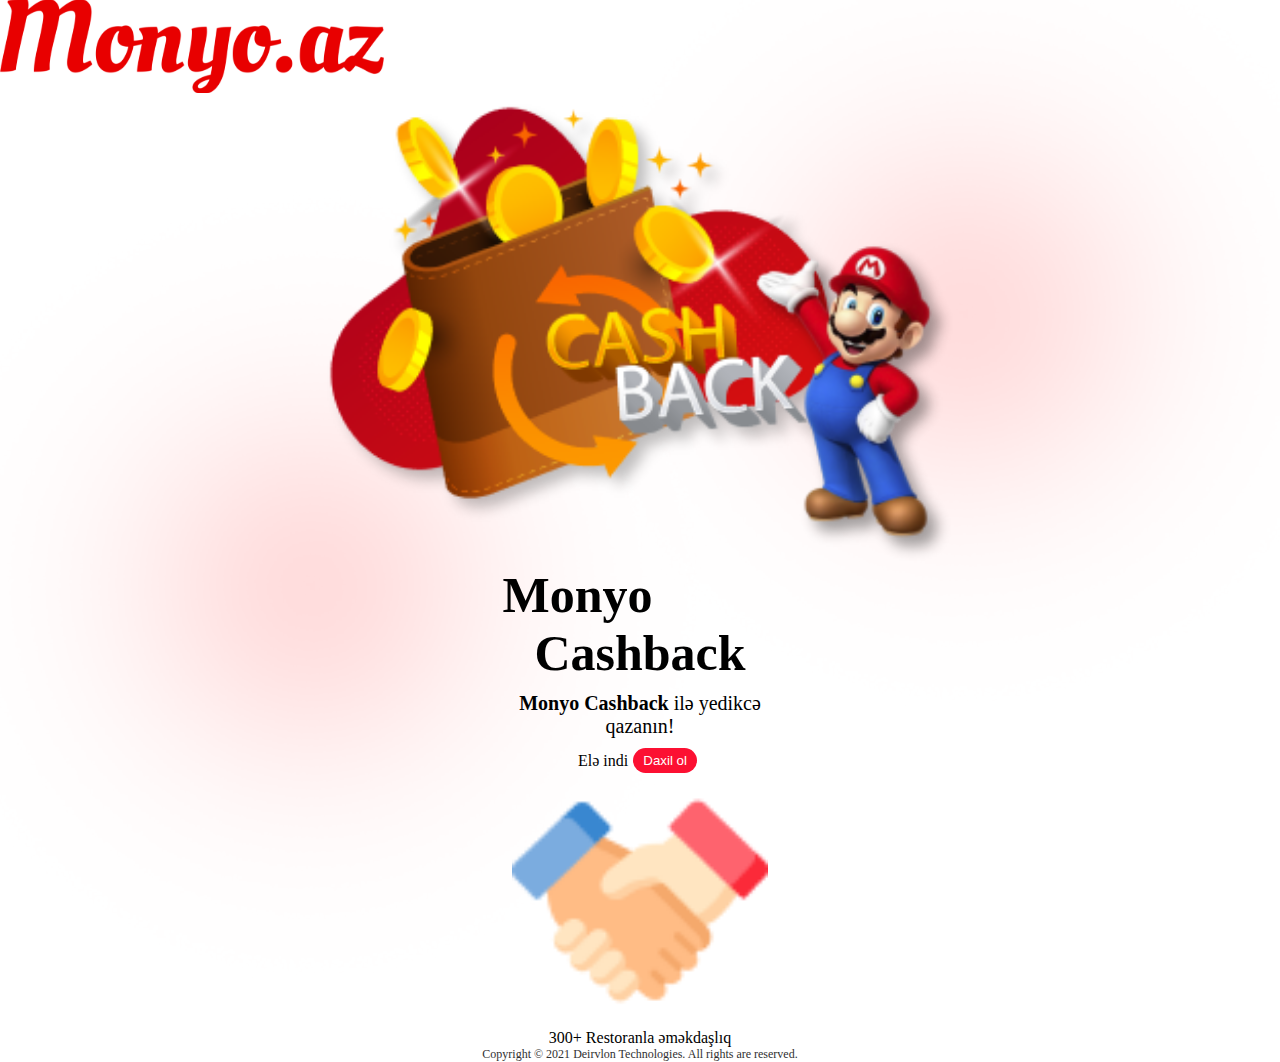
==== index.html @ f9dc8711 "Test Coins" ====
<!doctype html>
<html lang="en">

<head>
    <meta charset="utf-8">
    <meta name="viewport" content="width=device-width, initial-scale=1">
    <link href="https://cdn.jsdelivr.net/npm/bootstrap@5.0.2/dist/css/bootstrap.min.css" rel="stylesheet" integrity="sha384-EVSTQN3/azprG1Anm3QDgpJLIm9Nao0Yz1ztcQTwFspd3yD65VohhpuuCOmLASjC" crossorigin="anonymous">
    <link rel="stylesheet" href="https://pro.fontawesome.com/releases/v5.10.0/css/all.css" integrity="sha384-AYmEC3Yw5cVb3ZcuHtOA93w35dYTsvhLPVnYs9eStHfGJvOvKxVfELGroGkvsg+p" crossorigin="anonymous" />
    <link rel="stylesheet" href="./resource/style.css">
    <link rel="stylesheet" href="./resource/responsive.css">

    <title>Monyo Coins</title>
</head>

<body>


    <nav>
        <div class="container">
            <div class="row monyologoM my-5">
                <div class="col-12">
                    <div class="monyologo">
                        <img src="./resource/img/logo 1.svg" alt="">
                    </div>
                </div>
            </div>
        </div>
    </nav>


    <section id="Mario">
        <div class="container">
            <div class="row">
                <div class="col-12">
                    <div class="mario">
                        <img src="./resource/img/mario.png" alt="">
                    </div>
                </div>
                <div class="col-12">
                    <div class="CashbackContent">
                        <h1 style="margin-right: 125px;">Monyo</h1>
                        <div class="cash">
                            <h1><i class="far fa-arrow-right"></i> Cashback</h1>
                        </div>
                        <div class="cashSlogan">
                            <span><strong>Monyo Cashback</strong> ilə yedikcə <br> qazanın!</span>
                        </div>
                    </div>
                </div>
            </div>
            <div class="row">
                <div class="col-12">
                    <div class="signInBtn">
                        <span>Elə indi</span>
                        <button><i class="fal fa-sign-in"></i> Daxil ol </button>
                    </div>
                </div>
            </div>
            <div class="row mt-2">
                <div class="col-lg-12">
                    <div class="partnerImg">
                        <img src="./resource/img/handshake (1) 1.png" alt="">
                        <span>300+ Restoranla əməkdaşlıq</span>
                    </div>
                </div>
            </div>
        </div>
    </section>


    <footer>
        <div class="container">
            <div class="row mt-5 pb-3">
                <div class="col-lg-12">
                    <div class="footerText">
                        <span>Copyright © 2021 <a  target="_blank" href="https://deirvlon.com/az">Deirvlon Technologies.</a> All rights are reserved.</span>
                    </div>
                </div>
            </div>
        </div>
    </footer>




    <script src="https://cdn.jsdelivr.net/npm/bootstrap@5.0.2/dist/js/bootstrap.bundle.min.js" integrity="sha384-MrcW6ZMFYlzcLA8Nl+NtUVF0sA7MsXsP1UyJoMp4YLEuNSfAP+JcXn/tWtIaxVXM" crossorigin="anonymous"></script>
</body>

</html>
---- resource/style.css ----
* {
    margin: 0;
    padding: 0;
}

body {
    background-image: url(./img/bodyBackground.png);
    width: 100%;
    height: 100vh;
    background-position: center;
    background-repeat: no-repeat;
}

.monyologo img {
    width: 30%;
}

.mario {
    display: flex;
    justify-content: center;
}

.mario img {
    width: 50%;
}

.CashbackContent {
    display: flex;
    justify-content: center;
    flex-direction: column;
    align-items: center;
}

.CashbackContent h1 {
    font-size: 50px;
    font-weight: 600;
}

.cashSlogan {
    text-align: center;
    margin: 10px 0;
}

.cashSlogan span {
    font-size: 20px;
}

.signInBtn {
    display: flex;
    justify-content: center;
    align-items: center;
    width: 100%;
}

.signInBtn button {
    margin: 0 5px;
    background-color: #FC1032;
    padding: 5px 10px;
    border: none;
    border-radius: 31px;
    color: #fff;
}

.partnerImg {
    display: flex;
    flex-direction: column;
    align-items: center;
}

.partnerImg img {
    width: 20%;
}

footer .footerText {
    display: flex;
    justify-content: center;
    align-items: center;
}

footer span {
    font-size: 12px;
    color: #303030;
}

footer span a {
    text-decoration: none;
    color: #303030;
}
---- resource/responsive.css ----
@media only screen and (max-width:768px) {
    .mario img {
        width: 100% !important;
    }
    .monyologoM {
        margin: 20px 0 !important;
    }
}

@media only screen and (max-width:520px) {
    .mario img {
        width: 100% !important;
    }
    .CashbackContent h1 {
        margin-right: 90px !important;
        font-size: 36px;
        font-weight: 600;
    }
    .CashbackContent .cash h1 {
        margin-right: 0 !important;
    }
    .cashSlogan span {
        font-size: 18px;
    }
}
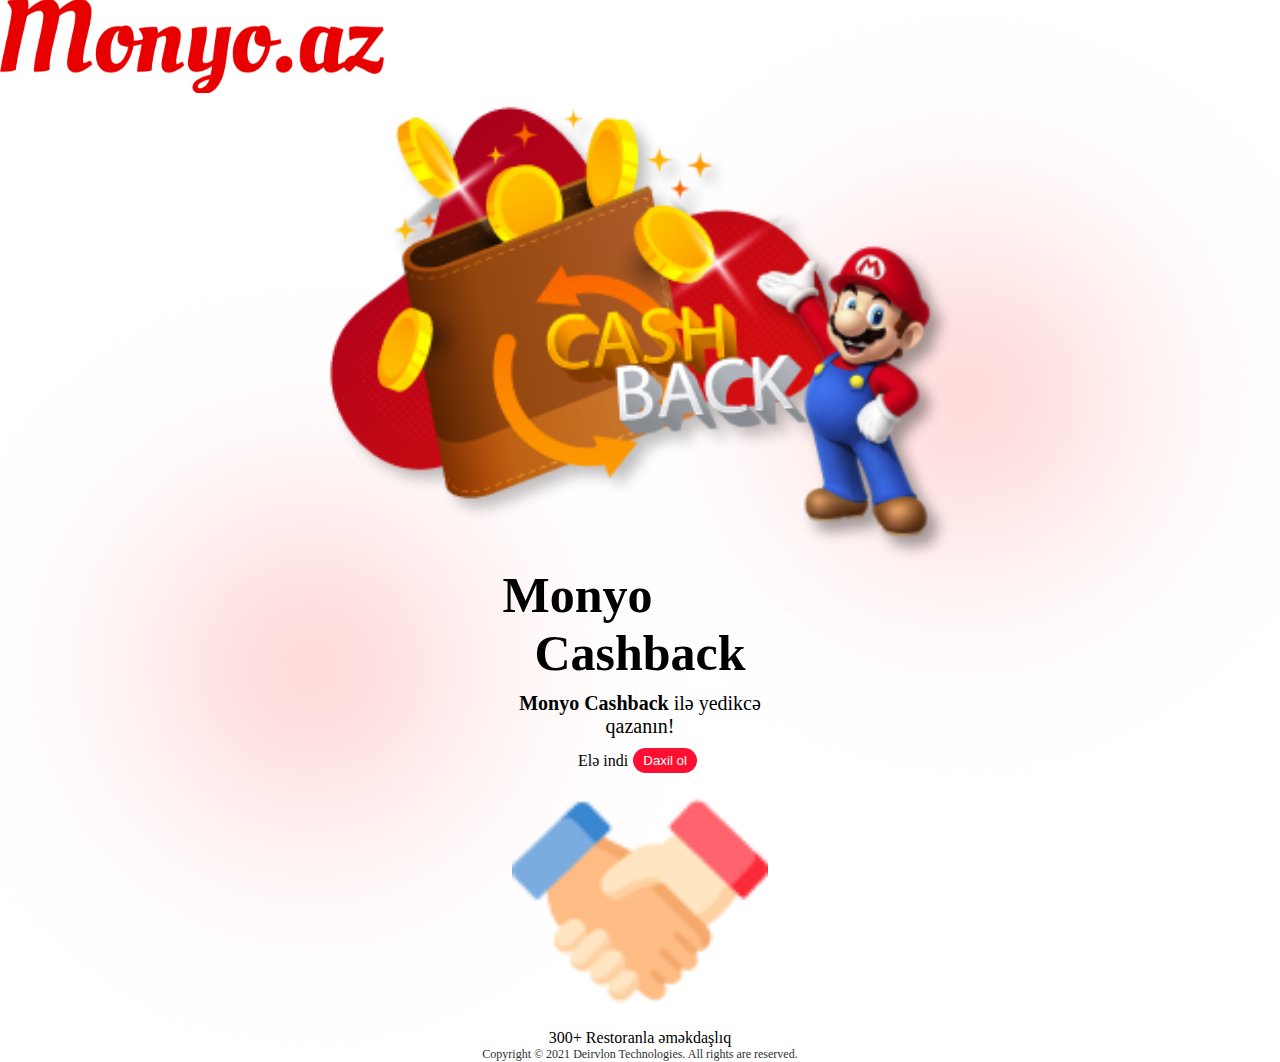
==== commit 85a235f3: "test" ====
--- a/index.html
+++ b/index.html
@@ -52,7 +52,9 @@
                 <div class="col-12">
                     <div class="signInBtn">
                         <span>Elə indi</span>
-                        <button><i class="fal fa-sign-in"></i> Daxil ol </button>
+                        <a href="register.html">
+                            <button><i class="fal fa-sign-in"></i> Daxil ol </button>
+                        </a>
                     </div>
                 </div>
             </div>
--- a/resource/style.css
+++ b/resource/style.css
@@ -6,7 +6,7 @@
 body {
     background-image: url(./img/bodyBackground.png);
     width: 100%;
-    height: 100vh;
+    height: 100%;
     background-position: center;
     background-repeat: no-repeat;
 }
@@ -71,10 +71,45 @@
     width: 20%;
 }
 
+#RegisterForm .inpForm {
+    display: flex;
+    flex-direction: column;
+    width: 100%;
+    margin: 10px 0;
+}
+
+#RegisterForm .inpForm input {
+    border-bottom: 0.5px solid #727171;
+    border-left: none;
+    border-right: none;
+    border-top: none;
+    background: transparent;
+    padding: 5px;
+}
+
+#RegisterForm .inpForm label {
+    color: #727171;
+}
+
+#RegisterForm .inpForm button {
+    background: #5C5C5C;
+    padding: 4px 10px;
+    border-radius: 31px;
+    border: none;
+    color: #Fff;
+    font-weight: 600;
+    font-size: 18px;
+}
+
+.pn label {
+    color: #727171;
+}
+
 footer .footerText {
     display: flex;
     justify-content: center;
     align-items: center;
+    text-align: center;
 }
 
 footer span {
--- a/resource/responsive.css
+++ b/resource/responsive.css
@@ -1,6 +1,6 @@
 @media only screen and (max-width:768px) {
     .mario img {
-        width: 100% !important;
+        width: 80% !important;
     }
     .monyologoM {
         margin: 20px 0 !important;
@@ -9,7 +9,7 @@
 
 @media only screen and (max-width:520px) {
     .mario img {
-        width: 100% !important;
+        width: 80% !important;
     }
     .CashbackContent h1 {
         margin-right: 90px !important;
@@ -22,4 +22,7 @@
     .cashSlogan span {
         font-size: 18px;
     }
+    .monyologo img {
+        width: 40% !important;
+    }
 }